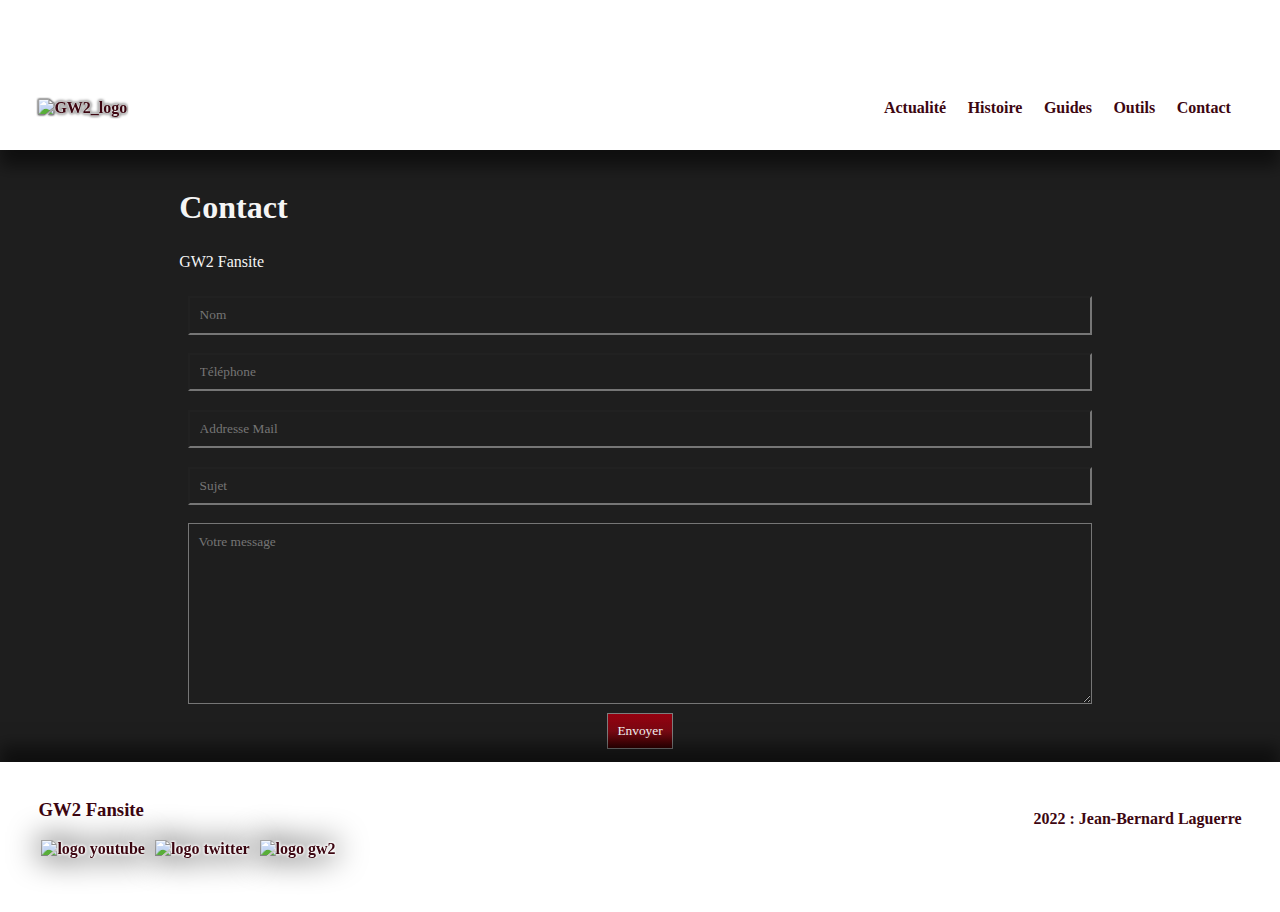
==== ContactFansite.html @ 1eea42ce "fansite gw2" ====
<!DOCTYPE html>
<html lang="fr">
<head>
    <meta charset="UTF-8">
    <meta http-equiv="X-UA-Compatible" content="IE=edge">
    <meta name="viewport" content="width=device-width, initial-scale=1.0">
    <link rel="stylesheet" href="style/Fansite.css">
    <title>GW2 Fansite - Contact</title>
</head>
<body class="flex col">
    <header class="flex col">
        <nav class="flex">
            <div class="navlogo">
                <a href="index.html">
                    <img src="https://guildwars2.staticwars.com/wp-content/themes/guildwars2.com-live/img/gw2-logotype.cbcd08ff.svg" alt="GW2_logo">
                </a>
            </div>
            <menu class="flex wrap">
                <li><a href="index.html">Actualité</a></li>
                <li><a href="HistoireFansite.html">Histoire</a></li>
                <li><a href="GuidesFansite.html">Guides</a></li>
                <li><a href="OutilsFansite.html">Outils</a></li>
                <li><a href="ContactFansite.html">Contact</a></li>
            </menu>
        </nav>
    </header>
    <main class="white cagliostro">
        <section id="contact" class="centre">
            <h2>Contact</h2>
            <p>GW2 Fansite</p>
            <form action="">
                <input type="text" placeholder="Nom">
                <input type="tel" placeholder="Téléphone">
                <input type="email" placeholder="Addresse Mail">
                <input type="text" name="sujet" id="sujet" placeholder="Sujet">
                <textarea name="message" id="" cols="30" rows="10" placeholder="Votre message"></textarea>
                <button class="pad1 white">Envoyer</button>
            </form>
        </section>
    </main>
    <footer class="flex col">
        <nav class="flex">
            <section>
                <h3>GW2 Fansite</h3>
                <a href="https://www.youtube.com/guildwars2">
                    <img src="https://cdn-icons-png.flaticon.com/128/4494/4494485.png" alt="logo youtube">
                </a>
                <a href="https://twitter.com/guildwars2_fr">
                    <img src="https://cdn-icons-png.flaticon.com/128/733/733579.png" alt="logo twitter">
                </a>
                <a href="https://www.guildwars2.com/fr/">
                    <img src="https://preview.redd.it/i1zbe8bfffj51.png?width=828&format=png&auto=webp&s=754958009fe21c7a2218dc4937001faad31971e9" alt="logo gw2">
                </a>
            </section>
            <div >
                <p>2022 : <a href="">Jean-Bernard Laguerre</a></p>
            </div>
        </nav>
    </footer>
</body>
</html>
---- style/Fansite.css ----
/* Polices */

@font-face {
    font-family: "PTSerif";
    src: url("/fansite/style/fonts/PT_Serif/PTSerif-Regular.ttf") format("truetype");
    font-weight: normal;
    font-style: normal;
}
@font-face {
    font-family: "Cagliostro";
    src: url("/fansite/style/fonts/Cagliostro/Cagliostro-Regular.ttf") format("truetype");
    font-weight: normal;
    font-style: normal;
}

/* Classe Generique */

.flex {display: flex;}
.wrap {flex-wrap: wrap;}
.col {flex-direction: column;}
.space {justify-content: space-between;}
.centre {margin: auto; align-items: center;}
.white {color: whitesmoke;}
.cagliostro {font-family: "Cagliostro", serif;}
.ptserif {font-family: "PTSerif", serif;}
.pad1 {padding: 1%;}

/**/

body {margin: 0; min-height: 100vh; overflow: scroll;}
main, menu {flex: 1;}
a {text-decoration: none; color:  inherit;}

main {
    background-image: url(https://images7.alphacoders.com/443/443820.jpg);
    background-position: 50% 0;
    background-blend-mode: multiply;
    background-attachment: fixed;
}

h2 {
    font-family: "PTSerif", serif;
    font-size: 2em;
}
main {
    flex-direction: column;
    align-items: center;
    padding: 1% 5%;
    background-color: rgb(30, 30, 30);
}
section {
    animation: fadein .3s;
    align-items: center;
    width: max(12vw, 80%);
    margin: 1% 0%;
    border-radius: 5px;
}

/* Header */

header {
    box-shadow: 0px 16px 16px 0px rgb(0 0 0 / 50%);
    justify-content: end;
    background-image: url(https://d3b4yo2b5lbfy.cloudfront.net/wp-content/uploads/2013/07/0b18cbanner.png);
    background-color: white;
    background-position: center;
    background-repeat: no-repeat;
    height: 150px;
    z-index: 2;
}

nav{
    color: rgb(61, 6, 17);
    text-shadow: 0 0 3px white, 0 0 3px white, 0 0 3px white;
    font-family: "PTSerif";
    font-weight: bold;
    position: relative;
    bottom: 0;
    height: fit-content;
    justify-content: space-between;
    align-items: center;
    padding: .5% 3%;
}

.navlogo img{
    height: 35px;
    width: auto;
    filter: drop-shadow(0px 0px 1px black);
}
menu {justify-content: end;}

menu li{
    list-style: none;
    padding: 1%;
    transition: .2s;
}

menu li:hover {
    font-size: larger;
    transition: .4s;
}

/* Footer */

footer {
    box-shadow: 0px -16px 16px 0px rgb(0 0 0 / 50%);
    height: 150px;
    background-image: url(https://wiki.guildwars2.com/images/9/92/Professions_reveal_12_%28highlighted%29.jpg);
    background-position: center;
    background-repeat: no-repeat;
}

footer img {
    width: 30px;
    height: auto;
    margin: 0 3px;
    filter: drop-shadow(0px 0px 16px black);
}

.footer_nav {
    width: 100%;
    justify-content: space-between;
}

/* Actualité */

.article_img {
    object-fit: cover;
    object-position: top;
    width: 100%;
    height: auto;
    max-height: 375px;
    overflow: hidden;
}

h2 {animation: slideinRight .7s; animation-timing-function: ease-out;}
.actu article, .histoire article {animation: slideinLeft .7s;  animation-timing-function: ease-out;}
.actu article {
    box-shadow: 0px 0px 16px 5px rgb(0 0 0 / 50%);
    background-color: whitesmoke;
    display: flex;
    flex-direction: column;
    margin: 0 0 10%;
}

.article-content {
    justify-content: space-between;
}

article {font-family: "Cagliostro", serif ;}

.histoire img {
    height: auto;
    width: clamp(300px, 30vw, 400px);
    object-fit: contain;
}

/* Histoire */

.histoire article {
    border-width: 1px;
    border-top:0;
    border-left:0;
    border-right:0;
    border-style: solid;
    border-image: linear-gradient(to right,rgb(50, 50, 50), rgb(110, 110, 110), rgb(50, 50, 50)) 1;
    padding: 2% 0;
}

.histoire article img {
    flex: 3;
    width: clamp(200px, 20vw, 350px);
}
.histoire article div {
    flex: 7;
    margin: auto 2%;
}

/* Outils */

.outils article img {
    box-shadow: 0px 0px 16px 5px rgb(0 0 0 / 50%);
    width: 100%;
}

.outils article {
    text-align: center;
}

/* Guides */

.profession img {
    max-width: 256px;
    width: 100%;

}

.profession {
    animation: fadein .7s;
    display: flex;
    flex-direction: column;
    align-items: center;;
    font-family: "Cagliostro", serif;
    width: clamp(128px, 30%, 512px);
}

.profession img {
    filter: saturate(.5);
    transition: .5s;
}

.profession img:hover {
    filter: drop-shadow(0px 0px 8px white) saturate(1.5);
}

/* Contact */

form {
    display: flex;
    flex-direction: column;
}

input, textarea {
    background-color: inherit;
    font-family: "Cagliostro";
    color: inherit;
    padding: 1%;
    margin: 1%;
}

button {
    border-radius: 0;
    background: rgb(52,0,0);
    background: linear-gradient(0deg, rgba(52,0,0,1) 0%, rgba(121,9,19,1) 49%, rgba(149,0,15,1) 100%);
    border: 1px solid #7d7d7d;
    font-family: "Cagliostro";
    width: fit-content;
    margin: auto;
}

/* Responsive */

@media  screen  and (min-width: 1201px){
    .article-content div{
        width: 45%;
        padding: 2%;
    }
    
    .article-content iframe{
        width: 45%;
        min-height: 40vh;
    }

    
}
@media  screen  and (max-width: 1200px){
    .article-content {
        flex-direction: column;
    }
    .article-content div{
        width: 90%;
        margin: auto;
    }
    
    .article-content iframe{
        width: 100%;
        height: 40vh;
    }
}
@media  screen  and (max-width: 600px){
    main {padding: 0;}
    .actu {width: 100%;}
    menu {
        flex-direction: column;
        text-align: end;
        margin: auto;
    }
    h2 {padding: 0 2%;}
    
    .histoire article {
        flex-direction: column;
    }

    .histoire article img {margin: auto;}
}

/* Animations */

@keyframes fadein {
    from {
        opacity: 0;
    }
    to {
        opacity: 1;
    }
}
@keyframes slideinRight {
    from { 
        margin-left: -100%;
        width: 100%;
        height: auto;
    }
    to {
        margin-left: 0%;
        width: 100%;
        height: auto;
    }
}
@keyframes slideinLeft {
    from { 
        margin-left: 100%;
        width: 100%;
        height: auto;
    }
    to {
        margin-left: 0%;
        width: 100%;
        height: auto;
    }
}
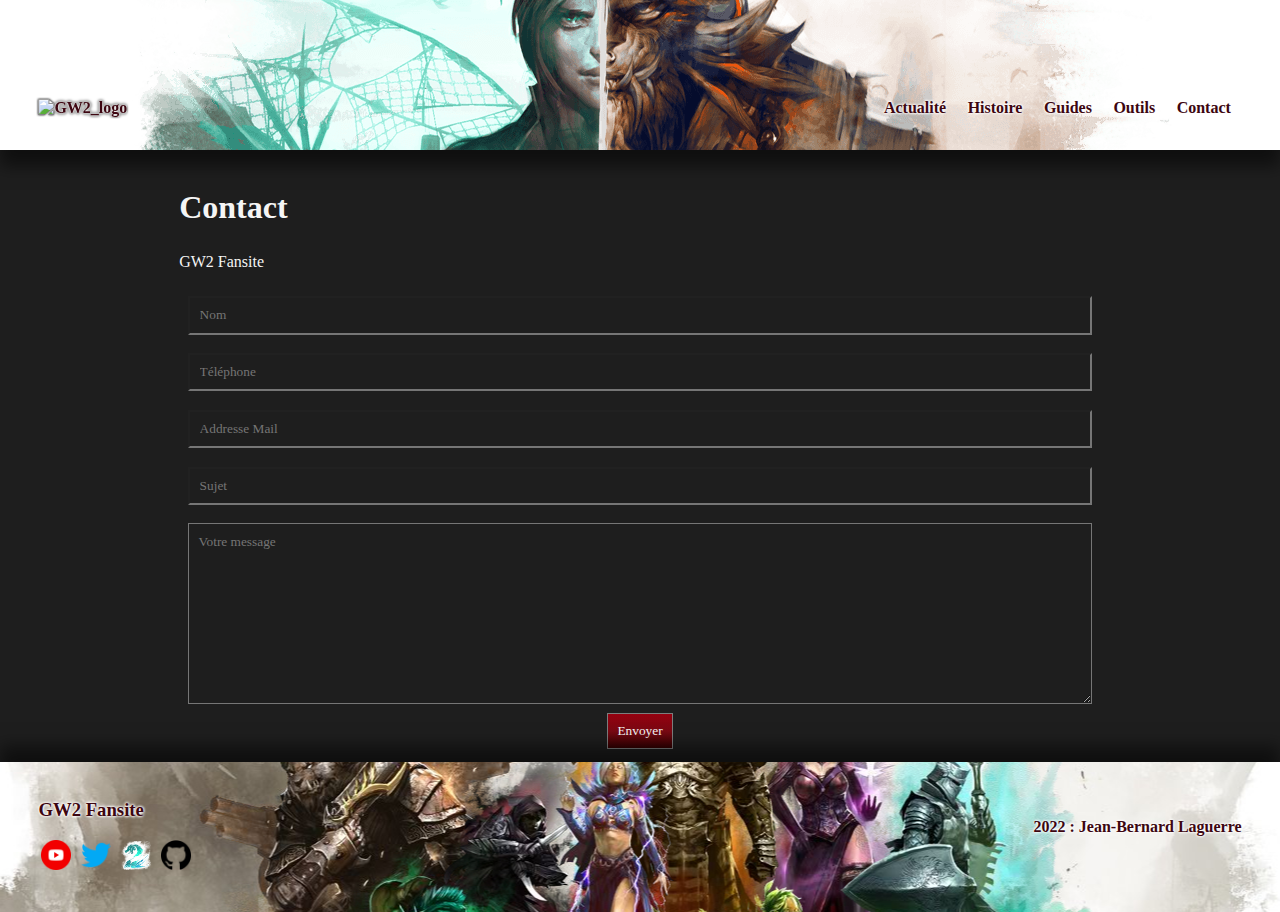
==== commit 4c2a5ad4: "images en local et liens" ====
--- a/ContactFansite.html
+++ b/ContactFansite.html
@@ -38,22 +38,25 @@
             </form>
         </section>
     </main>
-    <footer class="flex col">
+    <footer>
         <nav class="flex">
             <section>
                 <h3>GW2 Fansite</h3>
                 <a href="https://www.youtube.com/guildwars2">
-                    <img src="https://cdn-icons-png.flaticon.com/128/4494/4494485.png" alt="logo youtube">
+                    <img src="style/images/Icones/Youtube.png" alt="logo YouTube">
                 </a>
                 <a href="https://twitter.com/guildwars2_fr">
-                    <img src="https://cdn-icons-png.flaticon.com/128/733/733579.png" alt="logo twitter">
+                    <img src="style/images/Icones/Twitter.png" alt="logo Twitter">
                 </a>
                 <a href="https://www.guildwars2.com/fr/">
-                    <img src="https://preview.redd.it/i1zbe8bfffj51.png?width=828&format=png&auto=webp&s=754958009fe21c7a2218dc4937001faad31971e9" alt="logo gw2">
+                    <img src="style/images/Icones/GW2.webp" alt="logo GW2">
+                </a>
+                <a href="https://github.com/jean-bernard-laguerre/fansite">
+                    <img src="style/images/Icones/Github.png" alt="logo github">
                 </a>
             </section>
             <div >
-                <p>2022 : <a href="">Jean-Bernard Laguerre</a></p>
+                <p>2022 : <a href="../index.html">Jean-Bernard Laguerre</a></p>
             </div>
         </nav>
     </footer>
--- a/style/Fansite.css
+++ b/style/Fansite.css
@@ -27,7 +27,7 @@
 
 /**/
 
-body {margin: 0; min-height: 100vh; overflow: scroll;}
+body {margin: 0; min-height: 100vh;}
 main, menu {flex: 1;}
 a {text-decoration: none; color:  inherit;}
 
@@ -61,7 +61,7 @@
 header {
     box-shadow: 0px 16px 16px 0px rgb(0 0 0 / 50%);
     justify-content: end;
-    background-image: url(https://d3b4yo2b5lbfy.cloudfront.net/wp-content/uploads/2013/07/0b18cbanner.png);
+    background-image: url("images/banner.png");
     background-color: white;
     background-position: center;
     background-repeat: no-repeat;
@@ -105,7 +105,7 @@
 footer {
     box-shadow: 0px -16px 16px 0px rgb(0 0 0 / 50%);
     height: 150px;
-    background-image: url(https://wiki.guildwars2.com/images/9/92/Professions_reveal_12_%28highlighted%29.jpg);
+    background-image: url("images/ProfessFooter.jpg");
     background-position: center;
     background-repeat: no-repeat;
 }
@@ -114,7 +114,7 @@
     width: 30px;
     height: auto;
     margin: 0 3px;
-    filter: drop-shadow(0px 0px 16px black);
+    filter: drop-shadow(0 5px 0 0 white);
 }
 
 .footer_nav {
@@ -206,7 +206,7 @@
 
 .profession img {
     filter: saturate(.5);
-    transition: .5s;
+    transition: filter .5s;
 }
 
 .profession img:hover {
